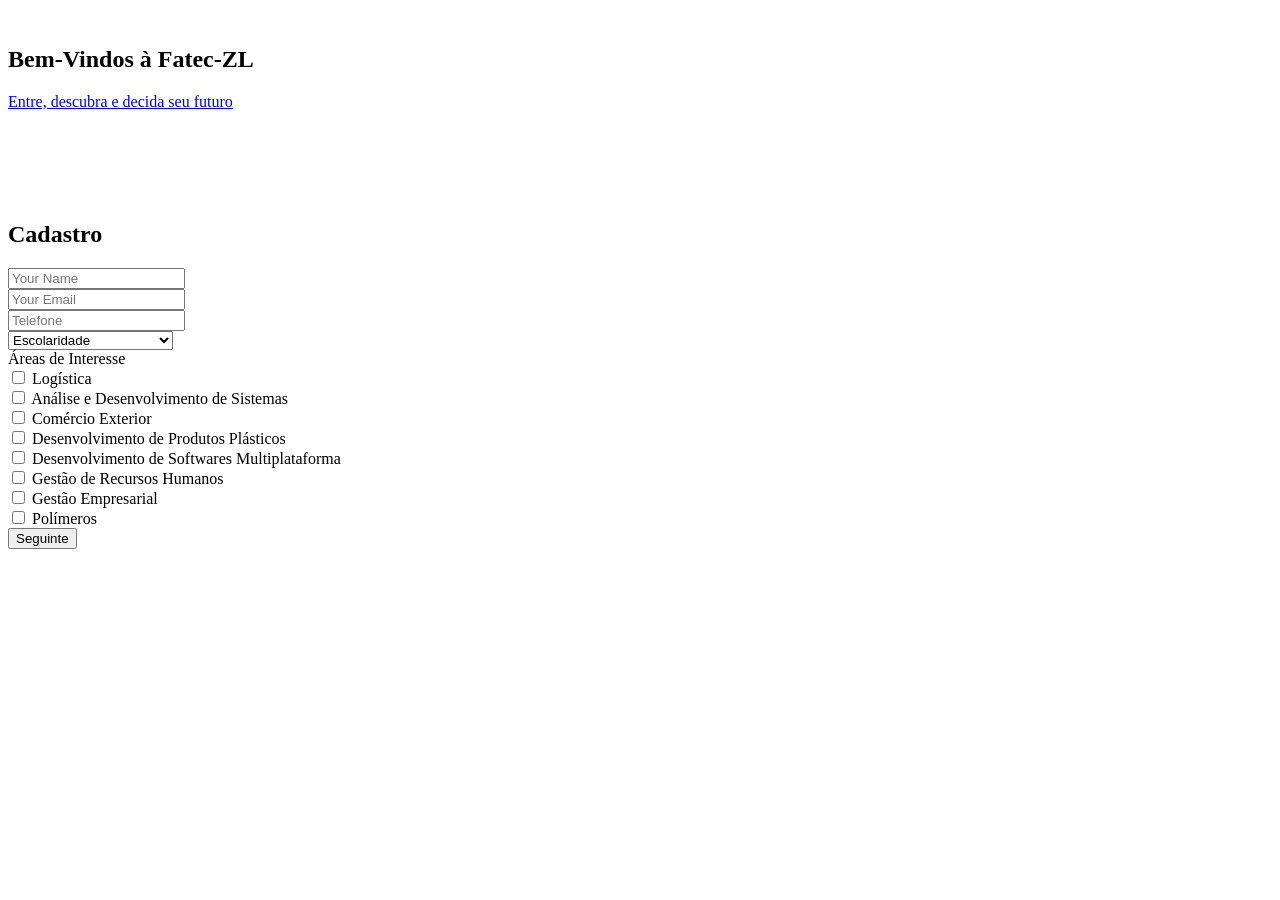
==== templates/index.html @ 18cc66dc "Voltando para o front com flask, adicionados alguns campos e permitindo selecionar várias áreas de i" ====
<!DOCTYPE html>
<html lang="en">

<head>
  <meta charset="utf-8">
  <meta content="width=device-width, initial-scale=1.0" name="viewport">
  <title>Cadastro - Fatec Portas Abertas </title>
  <meta name="description" content="">
  <meta name="keywords" content="">

  <!-- Favicons -->
  <link href="static/img/logo-CPS.png" rel="icon">

  <!-- Fonts -->
  <link href="https://fonts.googleapis.com" rel="preconnect">
  <link href="https://fonts.gstatic.com" rel="preconnect" crossorigin>
  <link
    href="https://fonts.googleapis.com/css2?family=Roboto:ital,wght@0,100;0,300;0,400;0,500;0,700;0,900;1,100;1,300;1,400;1,500;1,700;1,900&family=Inter:wght@100;200;300;400;500;600;700;800;900&family=Nunito:ital,wght@0,200;0,300;0,400;0,500;0,600;0,700;0,800;0,900;1,200;1,300;1,400;1,500;1,600;1,700;1,800;1,900&display=swap"
    rel="stylesheet">

  <!-- Vendor CSS Files aqui da o "style" da pagina-->
  <link href="static/vendor/bootstrap/css/bootstrap.min.css" rel="stylesheet">
  <link href="static/vendor/bootstrap-icons/bootstrap-icons.css" rel="stylesheet">
  <link href="static/vendor/aos/aos.css" rel="stylesheet">

  <!-- Main CSS File -->
  <link href="static/css/main.css" rel="stylesheet">

</head>

<body class="index-page">

  <main class="main">

    <!-- Hero Section aqui é o "CABEÇALHO"-->
    <section id="hero" class="hero section">
      <div class="hero-bg">
        <img src="static/img/hero-bg-light.webp" alt="">
      </div>
      <div class="container text-center">
        <div class="d-flex flex-column justify-content-center align-items-center">
          <h1 data-aos="fade-up">Bem-Vindos à <span> Fatec-ZL</span></h1>
          <div class="d-flex">
            <a href="#nome" class="btn-get-started">Entre, descubra e decida seu futuro</a>
          </div>
          <a href="#nome">
            <img src="static/img/img-capa.png" class="img-fluid hero-img" alt="">
          </a>
        </div>
      </div>

    </section><!-- /Hero Section -->

    <!-- Clients Section / os icones da fatec, cpd, portas abertas e sp-->
    <section id="clients" class="clients section">

      <div class="container">

        <div class="row gy-4">

          <div class="col-xl-3 col-md-3 col-6 client-logo">
            <img src="static/img/logo-fatec_zL.png" class="img-fluid" alt="">
          </div><!-- End Client Item -->

          <div class="col-xl-3 col-md-3 col-6 client-logo">
            <img src="static/img/logo-CPS.png" class="img-fluid" alt="">
          </div><!-- End Client Item -->

          <div class="col-xl-3 col-md-3 col-6 client-logo">
            <img src="static/img/logo-sp.png" class="img-fluid" alt="">
          </div><!-- End Client Item -->

          <div class="col-xl-3 col-md-3 col-6 client-logo">
            <img src="static/img/fatecportaslogo.png" class="img-fluid" alt="">
          </div><!-- End Client Item -->

        </div>

      </div>

    </section><!-- /Clients Section -->

    <!-- Contact Section -->
    <section id="contact" class="contact section">

      <!-- Section Title parte do CADASTRO-->
      <div class="container section-title">
        <h2>Cadastro</h2>
      </div><!-- End Section Title -->

      <div class="container">

        <div class="row gy-4 mt-1 justify-content-center">

          <div class="col-lg-6">
            <form id="cadastro-form" class="php-email-form" method="POST">
              <div class="row gy-4">

                <div class="col-md-6">
                  <input id="nome" type="text" name="nome" class="form-control" placeholder="Your Name" required="">
                </div>

                <div class="col-md-6 ">
                  <input type="email" class="form-control" name="email" placeholder="Your Email" required="">
                </div>

                <div class="col-md-6">
                  <input type="text" name="telefone" class="form-control" placeholder="Telefone">
                </div>

                <div class="col-md-6">
                  <select name="escolaridade" class="form-control" required>
                    <option value="" disabled selected>Escolaridade</option>
                    <option value="fundamental">Ensino Fundamental</option>
                    <option value="medio">Ensino Médio Cursando</option>
                    <option value="tecnico">Ensino Médio Completo</option>
                    <option value="superior-incompleto">Superior Incompleto</option>
                    <option value="superior-completo">Superior Completo</option>
                    <option value="pos">Pós-graduação</option>
                  </select>
                </div>
                <div class="col-md-12">
                  <label>Áreas de Interesse</label>

                  <div class="form-check">
                    <input class="form-check-input" type="checkbox" id="logistica" name="areas[]" value="logistica">
                    <label class="form-check-label" for="logistica">Logística</label>
                  </div>

                  <div class="form-check">
                    <input class="form-check-input" type="checkbox" id="ads" name="areas[]" value="ads">
                    <label class="form-check-label" for="ads">Análise e Desenvolvimento de Sistemas</label>
                  </div>

                  <div class="form-check">
                    <input class="form-check-input" type="checkbox" id="comex" name="areas[]" value="comex">
                    <label class="form-check-label" for="comex">Comércio Exterior</label>
                  </div>

                  <div class="form-check">
                    <input class="form-check-input" type="checkbox" id="plasticos" name="areas[]" value="plasticos">
                    <label class="form-check-label" for="plasticos">Desenvolvimento de Produtos Plásticos</label>
                  </div>

                  <div class="form-check">
                    <input class="form-check-input" type="checkbox" id="multiplataforma" name="areas[]"
                      value="multiplataforma">
                    <label class="form-check-label" for="multiplataforma">Desenvolvimento de Softwares
                      Multiplataforma</label>
                  </div>

                  <div class="form-check">
                    <input class="form-check-input" type="checkbox" id="rh" name="areas[]" value="rh">
                    <label class="form-check-label" for="rh">Gestão de Recursos Humanos</label>
                  </div>

                  <div class="form-check">
                    <input class="form-check-input" type="checkbox" id="gestao" name="areas[]" value="gestao">
                    <label class="form-check-label" for="gestao">Gestão Empresarial</label>
                  </div>

                  <div class="form-check">
                    <input class="form-check-input" type="checkbox" id="polimeros" name="areas[]" value="polimeros">
                    <label class="form-check-label" for="polimeros">Polímeros</label>
                  </div>

                  <div class="col-md-12 text-center">
                    <button type="submit" id="btn-seguinte">Seguinte</button>
                  </div>

                </div>
            </form>
          </div><!-- End Contact Form -->

        </div>

      </div>

    </section><!-- /Contact Section -->

  </main>

  <!-- Scroll Top -->
  <a href="#" id="scroll-top" class="scroll-top d-flex align-items-center justify-content-center">
    <i class="bi bi-arrow-up-short"></i></a>

  <!-- Preloader -->
  <div id="preloader"></div>

  <!-- Vendor JS Files -->
  <script src="static/vendor/aos/aos.js"></script> <!-- faz o logo subir -->

  <!-- Main JS File -->
  <script src="static/js/main.js"></script>

</body>

</html>
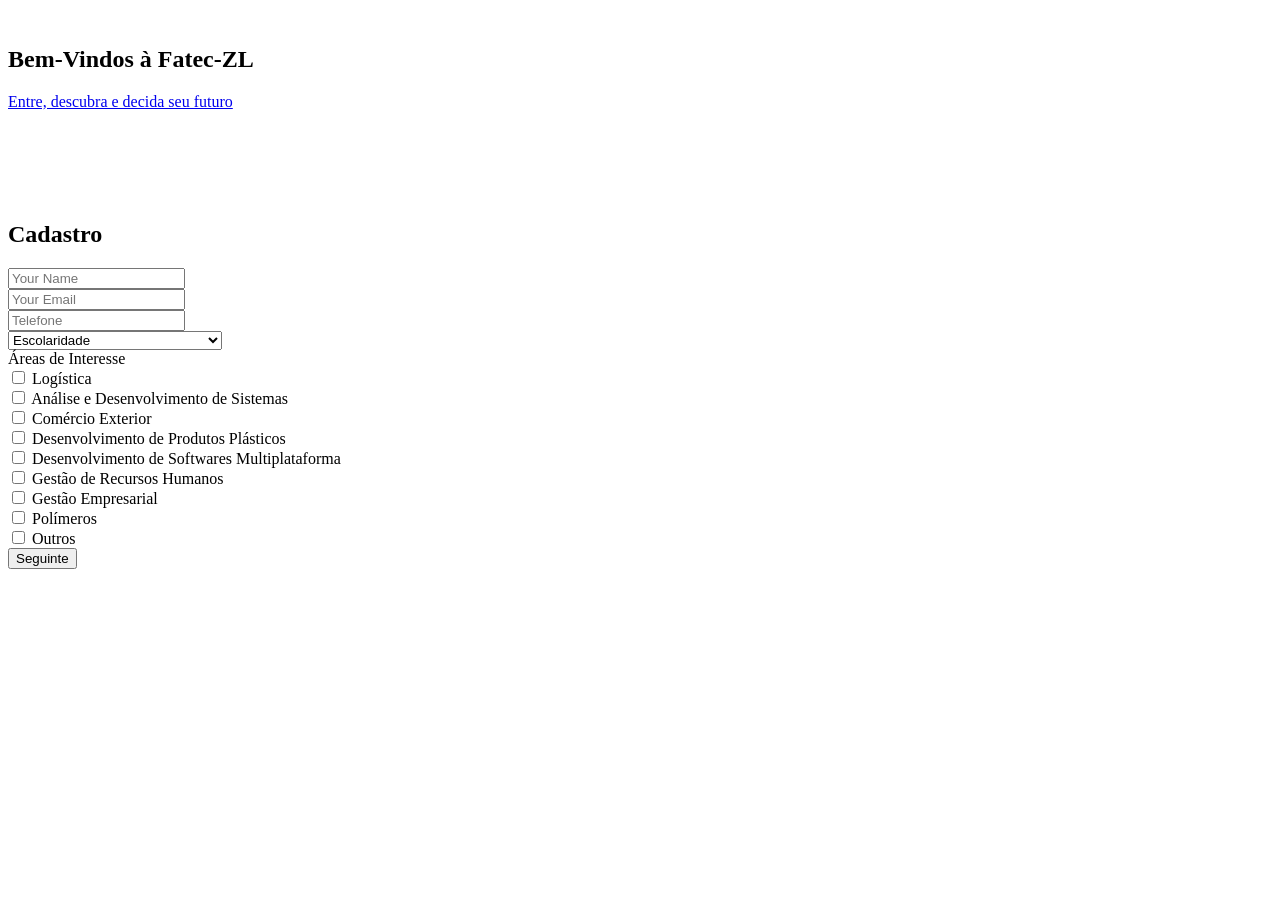
==== commit fce932fe: "Adicionadas mais pedras e uma voz que le a mensagem do oraculo" ====
--- a/templates/index.html
+++ b/templates/index.html
@@ -1,198 +1,205 @@
-<!DOCTYPE html>
-<html lang="en">
-
-<head>
-  <meta charset="utf-8">
-  <meta content="width=device-width, initial-scale=1.0" name="viewport">
-  <title>Cadastro - Fatec Portas Abertas </title>
-  <meta name="description" content="">
-  <meta name="keywords" content="">
-
-  <!-- Favicons -->
-  <link href="static/img/logo-CPS.png" rel="icon">
-
-  <!-- Fonts -->
-  <link href="https://fonts.googleapis.com" rel="preconnect">
-  <link href="https://fonts.gstatic.com" rel="preconnect" crossorigin>
-  <link
-    href="https://fonts.googleapis.com/css2?family=Roboto:ital,wght@0,100;0,300;0,400;0,500;0,700;0,900;1,100;1,300;1,400;1,500;1,700;1,900&family=Inter:wght@100;200;300;400;500;600;700;800;900&family=Nunito:ital,wght@0,200;0,300;0,400;0,500;0,600;0,700;0,800;0,900;1,200;1,300;1,400;1,500;1,600;1,700;1,800;1,900&display=swap"
-    rel="stylesheet">
-
-  <!-- Vendor CSS Files aqui da o "style" da pagina-->
-  <link href="static/vendor/bootstrap/css/bootstrap.min.css" rel="stylesheet">
-  <link href="static/vendor/bootstrap-icons/bootstrap-icons.css" rel="stylesheet">
-  <link href="static/vendor/aos/aos.css" rel="stylesheet">
-
-  <!-- Main CSS File -->
-  <link href="static/css/main.css" rel="stylesheet">
-
-</head>
-
-<body class="index-page">
-
-  <main class="main">
-
-    <!-- Hero Section aqui é o "CABEÇALHO"-->
-    <section id="hero" class="hero section">
-      <div class="hero-bg">
-        <img src="static/img/hero-bg-light.webp" alt="">
-      </div>
-      <div class="container text-center">
-        <div class="d-flex flex-column justify-content-center align-items-center">
-          <h1 data-aos="fade-up">Bem-Vindos à <span> Fatec-ZL</span></h1>
-          <div class="d-flex">
-            <a href="#nome" class="btn-get-started">Entre, descubra e decida seu futuro</a>
-          </div>
-          <a href="#nome">
-            <img src="static/img/img-capa.png" class="img-fluid hero-img" alt="">
-          </a>
-        </div>
-      </div>
-
-    </section><!-- /Hero Section -->
-
-    <!-- Clients Section / os icones da fatec, cpd, portas abertas e sp-->
-    <section id="clients" class="clients section">
-
-      <div class="container">
-
-        <div class="row gy-4">
-
-          <div class="col-xl-3 col-md-3 col-6 client-logo">
-            <img src="static/img/logo-fatec_zL.png" class="img-fluid" alt="">
-          </div><!-- End Client Item -->
-
-          <div class="col-xl-3 col-md-3 col-6 client-logo">
-            <img src="static/img/logo-CPS.png" class="img-fluid" alt="">
-          </div><!-- End Client Item -->
-
-          <div class="col-xl-3 col-md-3 col-6 client-logo">
-            <img src="static/img/logo-sp.png" class="img-fluid" alt="">
-          </div><!-- End Client Item -->
-
-          <div class="col-xl-3 col-md-3 col-6 client-logo">
-            <img src="static/img/fatecportaslogo.png" class="img-fluid" alt="">
-          </div><!-- End Client Item -->
-
-        </div>
-
-      </div>
-
-    </section><!-- /Clients Section -->
-
-    <!-- Contact Section -->
-    <section id="contact" class="contact section">
-
-      <!-- Section Title parte do CADASTRO-->
-      <div class="container section-title">
-        <h2>Cadastro</h2>
-      </div><!-- End Section Title -->
-
-      <div class="container">
-
-        <div class="row gy-4 mt-1 justify-content-center">
-
-          <div class="col-lg-6">
-            <form id="cadastro-form" class="php-email-form" method="POST">
-              <div class="row gy-4">
-
-                <div class="col-md-6">
-                  <input id="nome" type="text" name="nome" class="form-control" placeholder="Your Name" required="">
-                </div>
-
-                <div class="col-md-6 ">
-                  <input type="email" class="form-control" name="email" placeholder="Your Email" required="">
-                </div>
-
-                <div class="col-md-6">
-                  <input type="text" name="telefone" class="form-control" placeholder="Telefone">
-                </div>
-
-                <div class="col-md-6">
-                  <select name="escolaridade" class="form-control" required>
-                    <option value="" disabled selected>Escolaridade</option>
-                    <option value="fundamental">Ensino Fundamental</option>
-                    <option value="medio">Ensino Médio Cursando</option>
-                    <option value="tecnico">Ensino Médio Completo</option>
-                    <option value="superior-incompleto">Superior Incompleto</option>
-                    <option value="superior-completo">Superior Completo</option>
-                    <option value="pos">Pós-graduação</option>
-                  </select>
-                </div>
-                <div class="col-md-12">
-                  <label>Áreas de Interesse</label>
-
-                  <div class="form-check">
-                    <input class="form-check-input" type="checkbox" id="logistica" name="areas[]" value="logistica">
-                    <label class="form-check-label" for="logistica">Logística</label>
-                  </div>
-
-                  <div class="form-check">
-                    <input class="form-check-input" type="checkbox" id="ads" name="areas[]" value="ads">
-                    <label class="form-check-label" for="ads">Análise e Desenvolvimento de Sistemas</label>
-                  </div>
-
-                  <div class="form-check">
-                    <input class="form-check-input" type="checkbox" id="comex" name="areas[]" value="comex">
-                    <label class="form-check-label" for="comex">Comércio Exterior</label>
-                  </div>
-
-                  <div class="form-check">
-                    <input class="form-check-input" type="checkbox" id="plasticos" name="areas[]" value="plasticos">
-                    <label class="form-check-label" for="plasticos">Desenvolvimento de Produtos Plásticos</label>
-                  </div>
-
-                  <div class="form-check">
-                    <input class="form-check-input" type="checkbox" id="multiplataforma" name="areas[]"
-                      value="multiplataforma">
-                    <label class="form-check-label" for="multiplataforma">Desenvolvimento de Softwares
-                      Multiplataforma</label>
-                  </div>
-
-                  <div class="form-check">
-                    <input class="form-check-input" type="checkbox" id="rh" name="areas[]" value="rh">
-                    <label class="form-check-label" for="rh">Gestão de Recursos Humanos</label>
-                  </div>
-
-                  <div class="form-check">
-                    <input class="form-check-input" type="checkbox" id="gestao" name="areas[]" value="gestao">
-                    <label class="form-check-label" for="gestao">Gestão Empresarial</label>
-                  </div>
-
-                  <div class="form-check">
-                    <input class="form-check-input" type="checkbox" id="polimeros" name="areas[]" value="polimeros">
-                    <label class="form-check-label" for="polimeros">Polímeros</label>
-                  </div>
-
-                  <div class="col-md-12 text-center">
-                    <button type="submit" id="btn-seguinte">Seguinte</button>
-                  </div>
-
-                </div>
-            </form>
-          </div><!-- End Contact Form -->
-
-        </div>
-
-      </div>
-
-    </section><!-- /Contact Section -->
-
-  </main>
-
-  <!-- Scroll Top -->
-  <a href="#" id="scroll-top" class="scroll-top d-flex align-items-center justify-content-center">
-    <i class="bi bi-arrow-up-short"></i></a>
-
-  <!-- Preloader -->
-  <div id="preloader"></div>
-
-  <!-- Vendor JS Files -->
-  <script src="static/vendor/aos/aos.js"></script> <!-- faz o logo subir -->
-
-  <!-- Main JS File -->
-  <script src="static/js/main.js"></script>
-
-</body>
-
-</html>
+<!DOCTYPE html>
+<html lang="en">
+
+<head>
+  <meta charset="utf-8">
+  <meta content="width=device-width, initial-scale=1.0" name="viewport">
+  <title>Cadastro - Fatec Portas Abertas </title>
+  <meta name="description" content="">
+  <meta name="keywords" content="">
+
+  <!-- Favicons -->
+  <link href="static/img/logo-CPS.png" rel="icon">
+
+  <!-- Fonts -->
+  <link href="https://fonts.googleapis.com" rel="preconnect">
+  <link href="https://fonts.gstatic.com" rel="preconnect" crossorigin>
+  <link
+    href="https://fonts.googleapis.com/css2?family=Roboto:ital,wght@0,100;0,300;0,400;0,500;0,700;0,900;1,100;1,300;1,400;1,500;1,700;1,900&family=Inter:wght@100;200;300;400;500;600;700;800;900&family=Nunito:ital,wght@0,200;0,300;0,400;0,500;0,600;0,700;0,800;0,900;1,200;1,300;1,400;1,500;1,600;1,700;1,800;1,900&display=swap"
+    rel="stylesheet">
+
+  <!-- Vendor CSS Files aqui da o "style" da pagina-->
+  <link href="static/vendor/bootstrap/css/bootstrap.min.css" rel="stylesheet">
+  <link href="static/vendor/bootstrap-icons/bootstrap-icons.css" rel="stylesheet">
+  <link href="static/vendor/aos/aos.css" rel="stylesheet">
+
+  <!-- Main CSS File -->
+  <link href="static/css/main.css" rel="stylesheet">
+
+</head>
+
+<body class="index-page">
+
+  <main class="main">
+    <div class="primeira-tela">
+      
+      <!-- Hero Section aqui é o "CABEÇALHO"-->
+      <section id="hero" class="hero section">
+        <div class="hero-bg">
+          <img src="static/img/hero-bg-light.webp" alt="">
+        </div>
+        <div class="container text-center">
+          <div class="d-flex flex-column justify-content-center align-items-center">
+            <h1 data-aos="fade-up">Bem-Vindos à <span> Fatec-ZL</span></h1>
+            <div class="d-flex">
+              <a href="#nome" class="btn-get-started">Entre, descubra e decida seu futuro</a>
+            </div>
+            <a href="#nome">
+              <img src="static/img/img-capa.png" class="img-fluid hero-img" alt="">
+            </a>
+          </div>
+        </div>
+  
+      </section><!-- /Hero Section -->
+  
+      <!-- Clients Section / os icones da fatec, cpd, portas abertas e sp-->
+      <section id="clients" class="clients section">
+  
+        <div class="container">
+  
+          <div class="row gy-4">
+  
+            <div class="col-xl-3 col-md-3 col-6 client-logo">
+              <img src="static/img/logo-fatec_zL.png" class="img-fluid" alt="">
+            </div><!-- End Client Item -->
+  
+            <div class="col-xl-3 col-md-3 col-6 client-logo">
+              <img src="static/img/logo-CPS.png" class="img-fluid" alt="">
+            </div><!-- End Client Item -->
+  
+            <div class="col-xl-3 col-md-3 col-6 client-logo">
+              <img src="static/img/logo-sp.png" class="img-fluid" alt="">
+            </div><!-- End Client Item -->
+  
+            <div class="col-xl-3 col-md-3 col-6 client-logo">
+              <img src="static/img/fatecportaslogo.png" class="img-fluid" alt="">
+            </div><!-- End Client Item -->
+  
+          </div>
+  
+        </div>
+  
+      </section><!-- /Clients Section -->
+    </div>
+    <!-- Contact Section -->
+    <section id="contact" class="contact section">
+
+      <!-- Section Title parte do CADASTRO-->
+      <div class="container section-title">
+        <h2>Cadastro</h2>
+      </div><!-- End Section Title -->
+
+      <div class="container">
+
+        <div class="row gy-4 mt-1 justify-content-center">
+
+          <div class="col-lg-6">
+            <form method="POST" id="cadastro-form" class="php-email-form">
+              <div class="row gy-4">
+
+                <div class="col-md-6">
+                  <input id="nome" type="text" name="nome" class="form-control" placeholder="Your Name" required="">
+                </div>
+
+                <div class="col-md-6 ">
+                  <input type="email" class="form-control" name="email" placeholder="Your Email" required="">
+                </div>
+
+                <div class="col-md-6">
+                  <input type="text" name="telefone" class="form-control" placeholder="Telefone">
+                </div>
+
+                <div class="col-md-6">
+                  <select name="escolaridade" class="form-control" required>
+                    <option value="" disabled selected>Escolaridade</option>
+                    <option value="fundamental-incompleto">Ensino Fundamental Incompleto</option>
+                    <option value="fundamental-completo">Ensino Fundamental Completo</option>
+                    <option value="medio-incompleto">Ensino Médio Incompleto</option>
+                    <option value="medio-completo">Ensino Médio Completo</option>
+                    <option value="superior-incompleto">Superior Incompleto</option>
+                    <option value="superior-completo">Superior Completo</option>
+                    <option value="pos">Pós-graduação</option>
+                  </select>
+                </div>
+                <div class="col-md-12">
+                  <label>Áreas de Interesse</label>
+
+                  <div class="form-check">
+                    <input class="form-check-input" type="checkbox" id="logistica" name="areas[]" value="logistica">
+                    <label class="form-check-label" for="logistica">Logística</label>
+                  </div>
+
+                  <div class="form-check">
+                    <input class="form-check-input" type="checkbox" id="ads" name="areas[]" value="ads">
+                    <label class="form-check-label" for="ads">Análise e Desenvolvimento de Sistemas</label>
+                  </div>
+
+                  <div class="form-check">
+                    <input class="form-check-input" type="checkbox" id="comex" name="areas[]" value="comex">
+                    <label class="form-check-label" for="comex">Comércio Exterior</label>
+                  </div>
+
+                  <div class="form-check">
+                    <input class="form-check-input" type="checkbox" id="plasticos" name="areas[]" value="plasticos">
+                    <label class="form-check-label" for="plasticos">Desenvolvimento de Produtos Plásticos</label>
+                  </div>
+
+                  <div class="form-check">
+                    <input class="form-check-input" type="checkbox" id="multiplataforma" name="areas[]"
+                      value="multiplataforma">
+                    <label class="form-check-label" for="multiplataforma">Desenvolvimento de Softwares
+                      Multiplataforma</label>
+                  </div>
+
+                  <div class="form-check">
+                    <input class="form-check-input" type="checkbox" id="rh" name="areas[]" value="rh">
+                    <label class="form-check-label" for="rh">Gestão de Recursos Humanos</label>
+                  </div>
+
+                  <div class="form-check">
+                    <input class="form-check-input" type="checkbox" id="gestao" name="areas[]" value="gestao">
+                    <label class="form-check-label" for="gestao">Gestão Empresarial</label>
+                  </div>
+
+                  <div class="form-check">
+                    <input class="form-check-input" type="checkbox" id="polimeros" name="areas[]" value="polimeros">
+                    <label class="form-check-label" for="polimeros">Polímeros</label>
+                  </div>
+
+                  <div class="form-check">
+                    <input class="form-check-input" type="checkbox" id="outros" name="areas[]" value="outros">
+                    <label class="form-check-label" for="outros">Outros</label>
+                  </div>
+
+                  <div class="col-md-12 text-center">
+                    <button type="submit" id="btn-seguinte">Seguinte</button>
+                  </div>
+
+                </div>
+            </form>
+          </div><!-- End Contact Form -->
+
+        </div>
+
+      </div>
+
+    </section><!-- /Contact Section -->
+
+  </main>
+
+  <!-- Scroll Top -->
+  <a href="#" id="scroll-top" class="scroll-top d-flex align-items-center justify-content-center">
+    <i class="bi bi-arrow-up-short"></i></a>
+
+  <!-- Preloader -->
+  <div id="preloader"></div>
+
+  <!-- Vendor JS Files -->
+  <script src="static/vendor/aos/aos.js"></script> <!-- faz o logo subir -->
+
+  <!-- Main JS File -->
+  <script src="static/js/main.js"></script>
+
+</body>
+
+</html>
